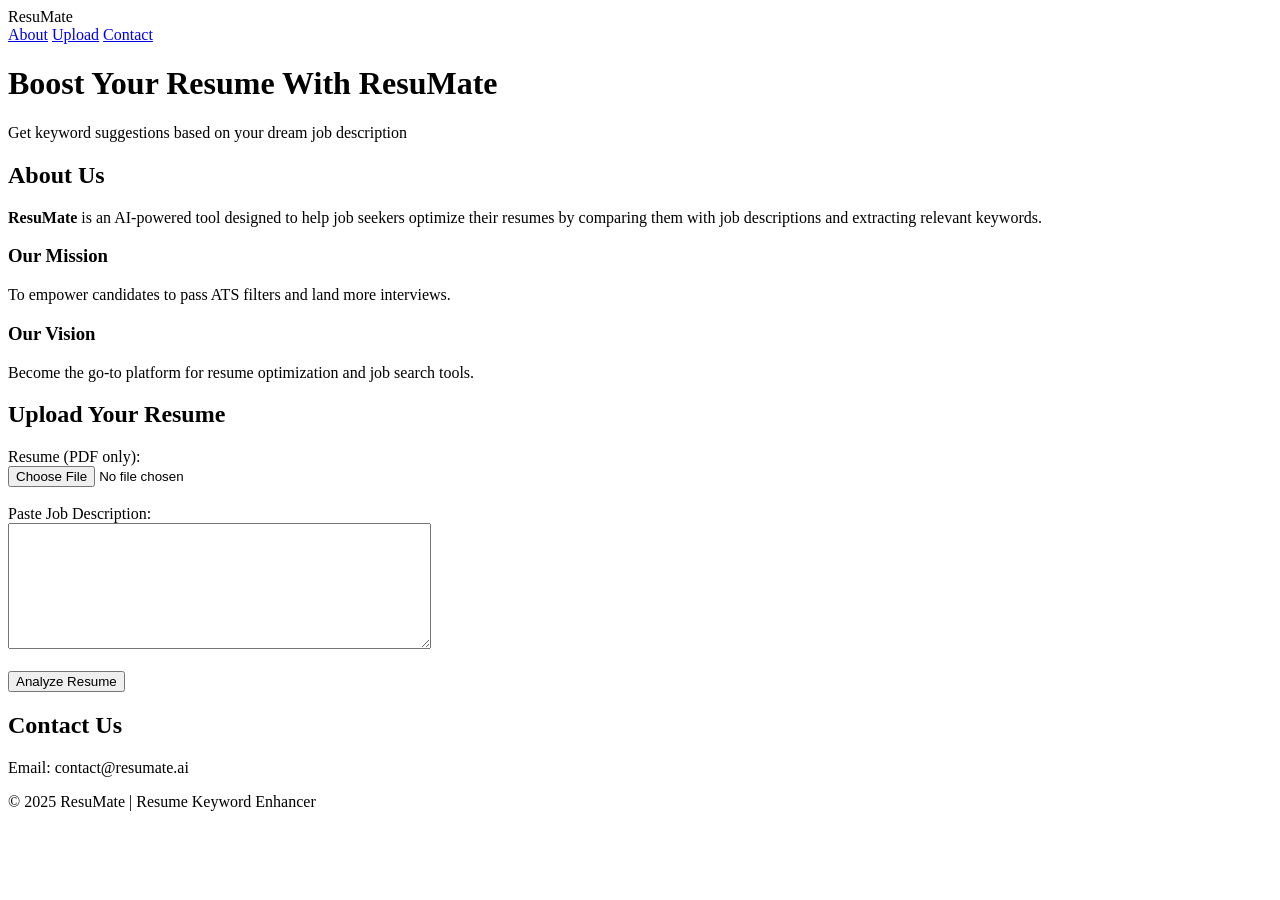
==== templates/index.html @ abd1ebd1 "Added initial code for ResuMate website: UI design, resume upload, and keyword suggestion functional" ====
<!DOCTYPE html>
<html lang="en">
<head>
  <meta charset="UTF-8">
  <title>ResuMate - Boost Your Resume</title>
  <link rel="stylesheet" href="{{ url_for('static', filename='style.css') }}">
</head>
<body>
  <header>
    <div class="nav">
      <div class="logo">ResuMate</div>
      <div class="menu">
        <a href="#about">About</a>
        <a href="#upload">Upload</a>
        <a href="#contact">Contact</a>
      </div>
    </div>
    <div class="hero">
      <h1>Boost Your Resume With ResuMate</h1>
      <p>Get keyword suggestions based on your dream job description</p>
    </div>
  </header>

  <section id="about">
    <h2>About Us</h2>
    <p><strong>ResuMate</strong> is an AI-powered tool designed to help job seekers optimize their resumes by comparing them with job descriptions and extracting relevant keywords.</p>
    <h3>Our Mission</h3>
    <p>To empower candidates to pass ATS filters and land more interviews.</p>
    <h3>Our Vision</h3>
    <p>Become the go-to platform for resume optimization and job search tools.</p>
  </section>

  <section id="upload">
    <h2>Upload Your Resume</h2>
    <form action="/analyze" method="post" enctype="multipart/form-data">
      <label>Resume (PDF only):</label><br>
      <input type="file" name="resume" required><br><br>
      <label>Paste Job Description:</label><br>
      <textarea name="jd" rows="8" cols="50" required></textarea><br><br>
      <button type="submit">Analyze Resume</button>
    </form>
  </section>

  <section id="contact">
    <h2>Contact Us</h2>
    <p>Email: contact@resumate.ai</p>
  </section>

  <footer>
    <p>© 2025 ResuMate | Resume Keyword Enhancer</p>
  </footer>
</body>
</html>
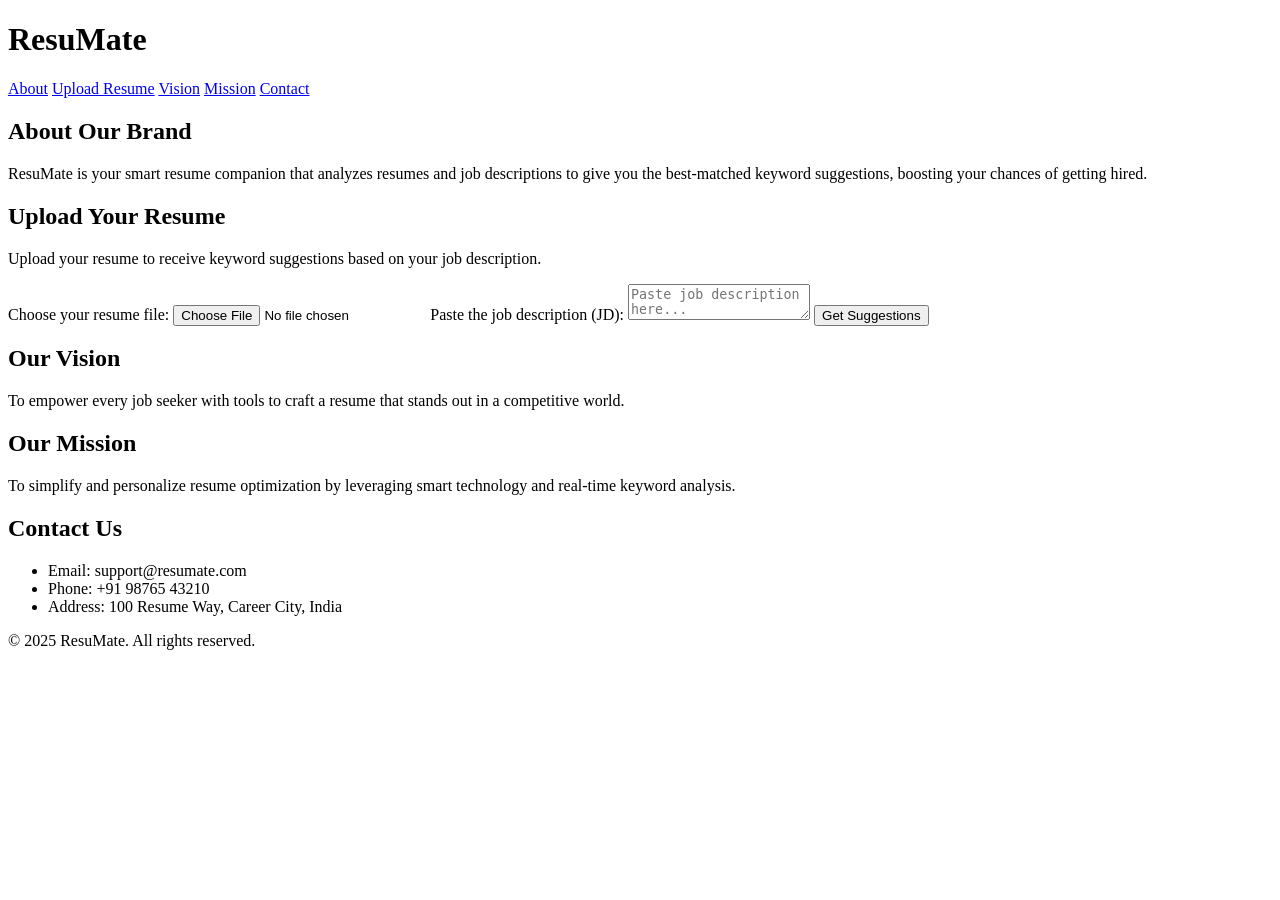
==== commit c180ddf7: "Added brand sections: About, Vision, Mission, Contact, and Resume Upload with JD analysis. Implement" ====
--- a/templates/index.html
+++ b/templates/index.html
@@ -1,53 +1,72 @@
 <!DOCTYPE html>
 <html lang="en">
 <head>
-  <meta charset="UTF-8">
-  <title>ResuMate - Boost Your Resume</title>
-  <link rel="stylesheet" href="{{ url_for('static', filename='style.css') }}">
+  <meta charset="UTF-8" />
+  <meta name="viewport" content="width=device-width, initial-scale=1.0"/>
+  <title>ResuMate</title>
+  <link rel="stylesheet" href="styles.css" />
 </head>
 <body>
-  <header>
-    <div class="nav">
-      <div class="logo">ResuMate</div>
-      <div class="menu">
-        <a href="#about">About</a>
-        <a href="#upload">Upload</a>
-        <a href="#contact">Contact</a>
-      </div>
-    </div>
-    <div class="hero">
-      <h1>Boost Your Resume With ResuMate</h1>
-      <p>Get keyword suggestions based on your dream job description</p>
-    </div>
+  <header class="header">
+    <h1>ResuMate</h1>
+    <nav class="navbar">
+      <a href="#about">About</a>
+      <a href="#upload">Upload Resume</a>
+      <a href="#vision">Vision</a>
+      <a href="#mission">Mission</a>
+      <a href="#contact">Contact</a>
+    </nav>
   </header>
 
-  <section id="about">
-    <h2>About Us</h2>
-    <p><strong>ResuMate</strong> is an AI-powered tool designed to help job seekers optimize their resumes by comparing them with job descriptions and extracting relevant keywords.</p>
-    <h3>Our Mission</h3>
-    <p>To empower candidates to pass ATS filters and land more interviews.</p>
-    <h3>Our Vision</h3>
-    <p>Become the go-to platform for resume optimization and job search tools.</p>
-  </section>
+  <div class="container">
+    <!-- About Section -->
+    <section id="about" class="section">
+      <h2>About Our Brand</h2>
+      <p>ResuMate is your smart resume companion that analyzes resumes and job descriptions to give you the best-matched keyword suggestions, boosting your chances of getting hired.</p>
+    </section>
 
-  <section id="upload">
-    <h2>Upload Your Resume</h2>
-    <form action="/analyze" method="post" enctype="multipart/form-data">
-      <label>Resume (PDF only):</label><br>
-      <input type="file" name="resume" required><br><br>
-      <label>Paste Job Description:</label><br>
-      <textarea name="jd" rows="8" cols="50" required></textarea><br><br>
-      <button type="submit">Analyze Resume</button>
-    </form>
-  </section>
+    <!-- Resume Upload -->
+    <section id="upload" class="section">
+      <h2>Upload Your Resume</h2>
+      <p>Upload your resume to receive keyword suggestions based on your job description.</p>
+      <form id="resume-upload-form">
+        <label for="resume">Choose your resume file:</label>
+        <input type="file" id="resume" name="resume" accept=".pdf,.docx" required />
 
-  <section id="contact">
-    <h2>Contact Us</h2>
-    <p>Email: contact@resumate.ai</p>
-  </section>
+        <label for="jd">Paste the job description (JD):</label>
+        <textarea id="jd" name="jd" placeholder="Paste job description here..." required></textarea>
 
-  <footer>
-    <p>© 2025 ResuMate | Resume Keyword Enhancer</p>
+        <input type="submit" value="Get Suggestions" />
+      </form>
+    </section>
+
+    <!-- Vision -->
+    <section id="vision" class="section">
+      <h2>Our Vision</h2>
+      <p>To empower every job seeker with tools to craft a resume that stands out in a competitive world.</p>
+    </section>
+
+    <!-- Mission -->
+    <section id="mission" class="section">
+      <h2>Our Mission</h2>
+      <p>To simplify and personalize resume optimization by leveraging smart technology and real-time keyword analysis.</p>
+    </section>
+
+    <!-- Contact -->
+    <section id="contact" class="section">
+      <h2>Contact Us</h2>
+      <ul>
+        <li>Email: support@resumate.com</li>
+        <li>Phone: +91 98765 43210</li>
+        <li>Address: 100 Resume Way, Career City, India</li>
+      </ul>
+    </section>
+  </div>
+
+  <footer class="footer">
+    <p>&copy; 2025 ResuMate. All rights reserved.</p>
   </footer>
+
+  <script src="js/script.js"></script>
 </body>
 </html>
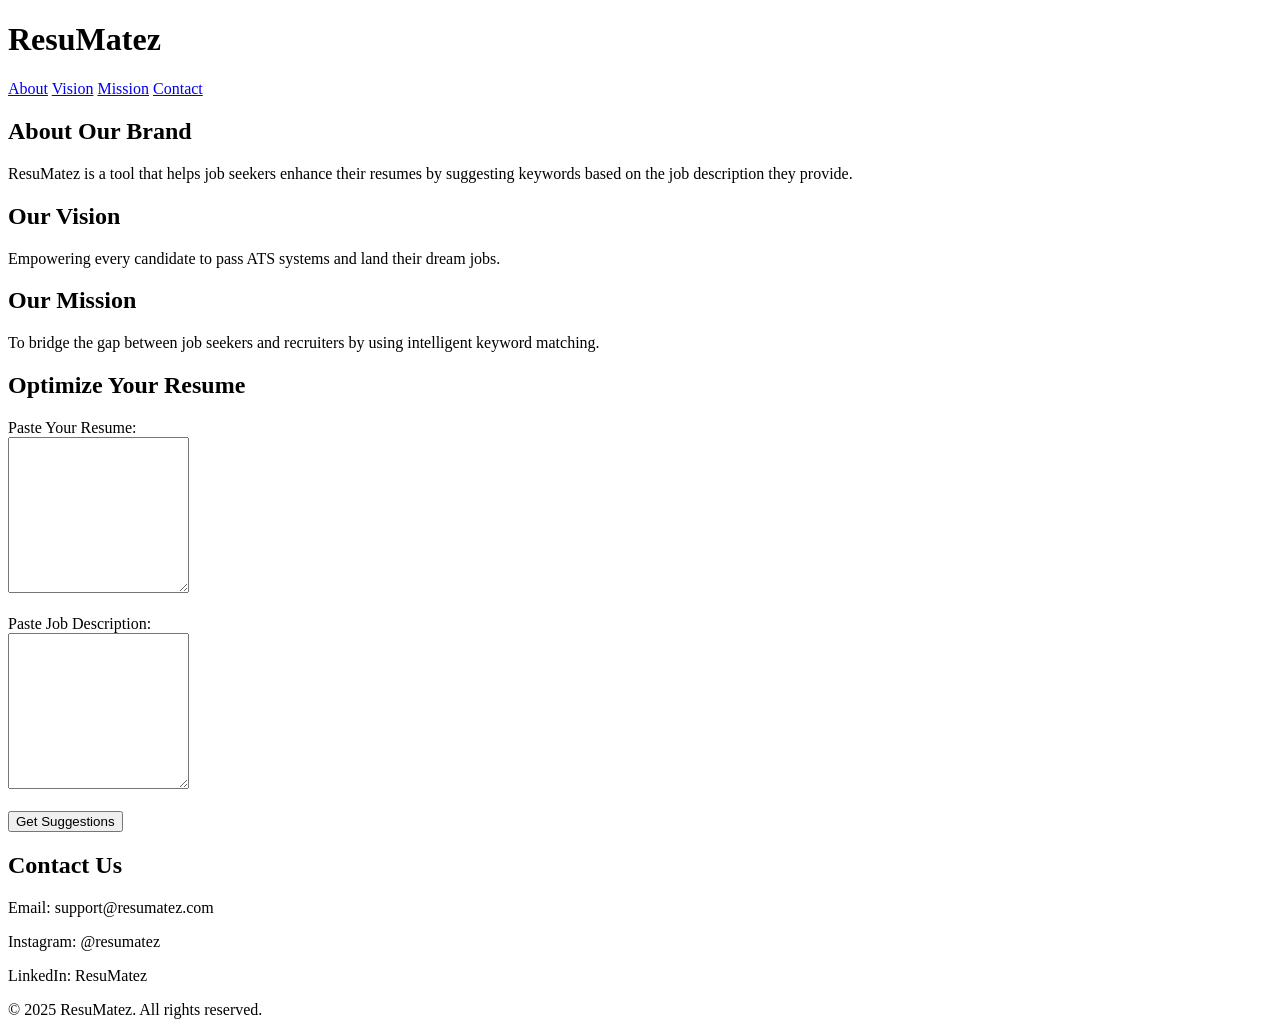
==== commit e13db9ea: "This update transitions the ResuMatez project to a fully front-end implementation using HTML, CSS, a" ====
--- a/templates/index.html
+++ b/templates/index.html
@@ -3,15 +3,14 @@
 <head>
   <meta charset="UTF-8" />
   <meta name="viewport" content="width=device-width, initial-scale=1.0"/>
-  <title>ResuMate</title>
+  <title>ResuMatez</title>
   <link rel="stylesheet" href="styles.css" />
 </head>
 <body>
   <header class="header">
-    <h1>ResuMate</h1>
+    <h1>ResuMatez</h1>
     <nav class="navbar">
       <a href="#about">About</a>
-      <a href="#upload">Upload Resume</a>
       <a href="#vision">Vision</a>
       <a href="#mission">Mission</a>
       <a href="#contact">Contact</a>
@@ -19,54 +18,47 @@
   </header>
 
   <div class="container">
-    <!-- About Section -->
-    <section id="about" class="section">
+    <section class="section" id="about">
       <h2>About Our Brand</h2>
-      <p>ResuMate is your smart resume companion that analyzes resumes and job descriptions to give you the best-matched keyword suggestions, boosting your chances of getting hired.</p>
+      <p>ResuMatez is a tool that helps job seekers enhance their resumes by suggesting keywords based on the job description they provide.</p>
     </section>
 
-    <!-- Resume Upload -->
-    <section id="upload" class="section">
-      <h2>Upload Your Resume</h2>
-      <p>Upload your resume to receive keyword suggestions based on your job description.</p>
-      <form id="resume-upload-form">
-        <label for="resume">Choose your resume file:</label>
-        <input type="file" id="resume" name="resume" accept=".pdf,.docx" required />
-
-        <label for="jd">Paste the job description (JD):</label>
-        <textarea id="jd" name="jd" placeholder="Paste job description here..." required></textarea>
-
-        <input type="submit" value="Get Suggestions" />
-      </form>
+    <section class="section" id="vision">
+      <h2>Our Vision</h2>
+      <p>Empowering every candidate to pass ATS systems and land their dream jobs.</p>
     </section>
 
-    <!-- Vision -->
-    <section id="vision" class="section">
-      <h2>Our Vision</h2>
-      <p>To empower every job seeker with tools to craft a resume that stands out in a competitive world.</p>
+    <section class="section" id="mission">
+      <h2>Our Mission</h2>
+      <p>To bridge the gap between job seekers and recruiters by using intelligent keyword matching.</p>
     </section>
 
-    <!-- Mission -->
-    <section id="mission" class="section">
-      <h2>Our Mission</h2>
-      <p>To simplify and personalize resume optimization by leveraging smart technology and real-time keyword analysis.</p>
+    <section class="section" id="upload">
+      <h2>Optimize Your Resume</h2>
+      <form id="resumeForm">
+        <label for="resume">Paste Your Resume:</label><br>
+        <textarea id="resume" rows="10" required></textarea><br><br>
+
+        <label for="jd">Paste Job Description:</label><br>
+        <textarea id="jd" rows="10" required></textarea><br><br>
+
+        <button type="submit">Get Suggestions</button>
+      </form>
+      <div id="results"></div>
     </section>
 
-    <!-- Contact -->
-    <section id="contact" class="section">
+    <section class="section" id="contact">
       <h2>Contact Us</h2>
-      <ul>
-        <li>Email: support@resumate.com</li>
-        <li>Phone: +91 98765 43210</li>
-        <li>Address: 100 Resume Way, Career City, India</li>
-      </ul>
+      <p>Email: support@resumatez.com</p>
+      <p>Instagram: @resumatez</p>
+      <p>LinkedIn: ResuMatez</p>
     </section>
   </div>
 
   <footer class="footer">
-    <p>&copy; 2025 ResuMate. All rights reserved.</p>
+    <p>&copy; 2025 ResuMatez. All rights reserved.</p>
   </footer>
 
-  <script src="js/script.js"></script>
+  <script src="script.js"></script>
 </body>
 </html>
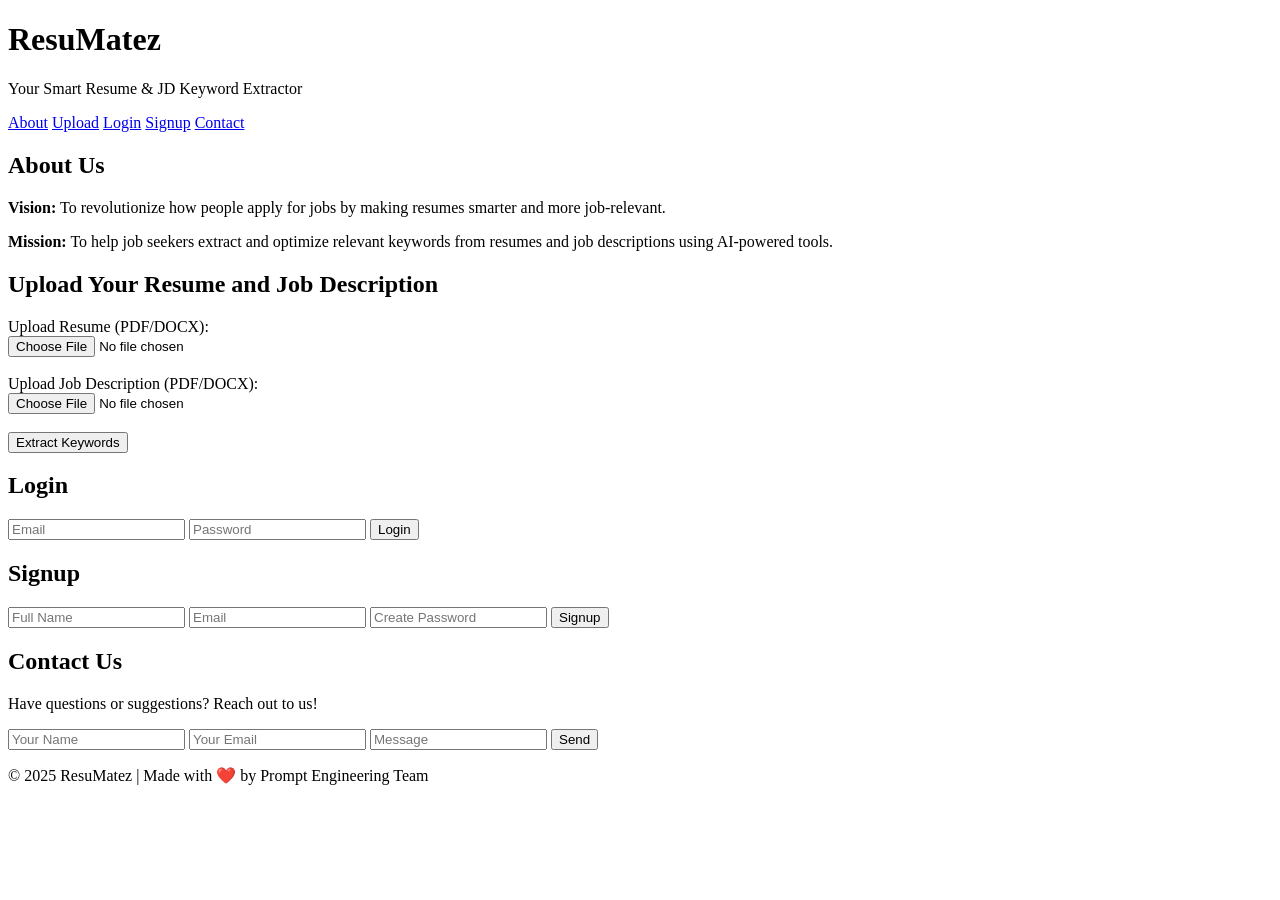
==== commit b63253cb: "Create full ResuMatez website layout with upload, login, signup, and contact sections" ====
--- a/templates/index.html
+++ b/templates/index.html
@@ -2,63 +2,67 @@
 <html lang="en">
 <head>
   <meta charset="UTF-8" />
-  <meta name="viewport" content="width=device-width, initial-scale=1.0"/>
-  <title>ResuMatez</title>
+  <meta name="viewport" content="width=device-width, initial-scale=1.0" />
+  <title>ResuMatez - Resume Keyword Extractor</title>
   <link rel="stylesheet" href="styles.css" />
+  <link rel="stylesheet" href="https://cdnjs.cloudflare.com/ajax/libs/font-awesome/6.0.0/css/all.min.css"/>
 </head>
 <body>
-  <header class="header">
+  <header>
     <h1>ResuMatez</h1>
-    <nav class="navbar">
+    <p>Your Smart Resume & JD Keyword Extractor</p>
+    <nav>
       <a href="#about">About</a>
-      <a href="#vision">Vision</a>
-      <a href="#mission">Mission</a>
+      <a href="#upload">Upload</a>
+      <a href="#login">Login</a>
+      <a href="#signup">Signup</a>
       <a href="#contact">Contact</a>
     </nav>
   </header>
 
-  <div class="container">
-    <section class="section" id="about">
-      <h2>About Our Brand</h2>
-      <p>ResuMatez is a tool that helps job seekers enhance their resumes by suggesting keywords based on the job description they provide.</p>
-    </section>
+  <section id="about" class="about-section">
+    <h2>About Us</h2>
+    <p><strong>Vision:</strong> To revolutionize how people apply for jobs by making resumes smarter and more job-relevant.</p>
+    <p><strong>Mission:</strong> To help job seekers extract and optimize relevant keywords from resumes and job descriptions using AI-powered tools.</p>
+  </section>
 
-    <section class="section" id="vision">
-      <h2>Our Vision</h2>
-      <p>Empowering every candidate to pass ATS systems and land their dream jobs.</p>
-    </section>
+  <section id="upload" class="upload-section">
+    <h2>Upload Your Resume and Job Description</h2>
+    <form>
+      <label>Upload Resume (PDF/DOCX):</label><br>
+      <input type="file" accept=".pdf,.doc,.docx" /><br><br>
+      <label>Upload Job Description (PDF/DOCX):</label><br>
+      <input type="file" accept=".pdf,.doc,.docx" /><br><br>
+      <button type="submit">Extract Keywords</button>
+    </form>
+  </section>
 
-    <section class="section" id="mission">
-      <h2>Our Mission</h2>
-      <p>To bridge the gap between job seekers and recruiters by using intelligent keyword matching.</p>
-    </section>
+  <section id="login" class="auth-section">
+    <h2>Login</h2>
+    <input type="email" placeholder="Email" required />
+    <input type="password" placeholder="Password" required />
+    <button>Login</button>
+  </section>
 
-    <section class="section" id="upload">
-      <h2>Optimize Your Resume</h2>
-      <form id="resumeForm">
-        <label for="resume">Paste Your Resume:</label><br>
-        <textarea id="resume" rows="10" required></textarea><br><br>
+  <section id="signup" class="auth-section">
+    <h2>Signup</h2>
+    <input type="text" placeholder="Full Name" required />
+    <input type="email" placeholder="Email" required />
+    <input type="password" placeholder="Create Password" required />
+    <button>Signup</button>
+  </section>
 
-        <label for="jd">Paste Job Description:</label><br>
-        <textarea id="jd" rows="10" required></textarea><br><br>
+  <section id="contact" class="contact-section">
+    <h2>Contact Us</h2>
+    <p>Have questions or suggestions? Reach out to us!</p>
+    <input type="text" placeholder="Your Name" required />
+    <input type="email" placeholder="Your Email" required />
+    <input type="text" placeholder="Message" required />
+    <button>Send</button>
+  </section>
 
-        <button type="submit">Get Suggestions</button>
-      </form>
-      <div id="results"></div>
-    </section>
-
-    <section class="section" id="contact">
-      <h2>Contact Us</h2>
-      <p>Email: support@resumatez.com</p>
-      <p>Instagram: @resumatez</p>
-      <p>LinkedIn: ResuMatez</p>
-    </section>
-  </div>
-
-  <footer class="footer">
-    <p>&copy; 2025 ResuMatez. All rights reserved.</p>
+  <footer>
+    <p>&copy; 2025 ResuMatez | Made with ❤️ by Prompt Engineering Team</p>
   </footer>
-
-  <script src="script.js"></script>
 </body>
 </html>
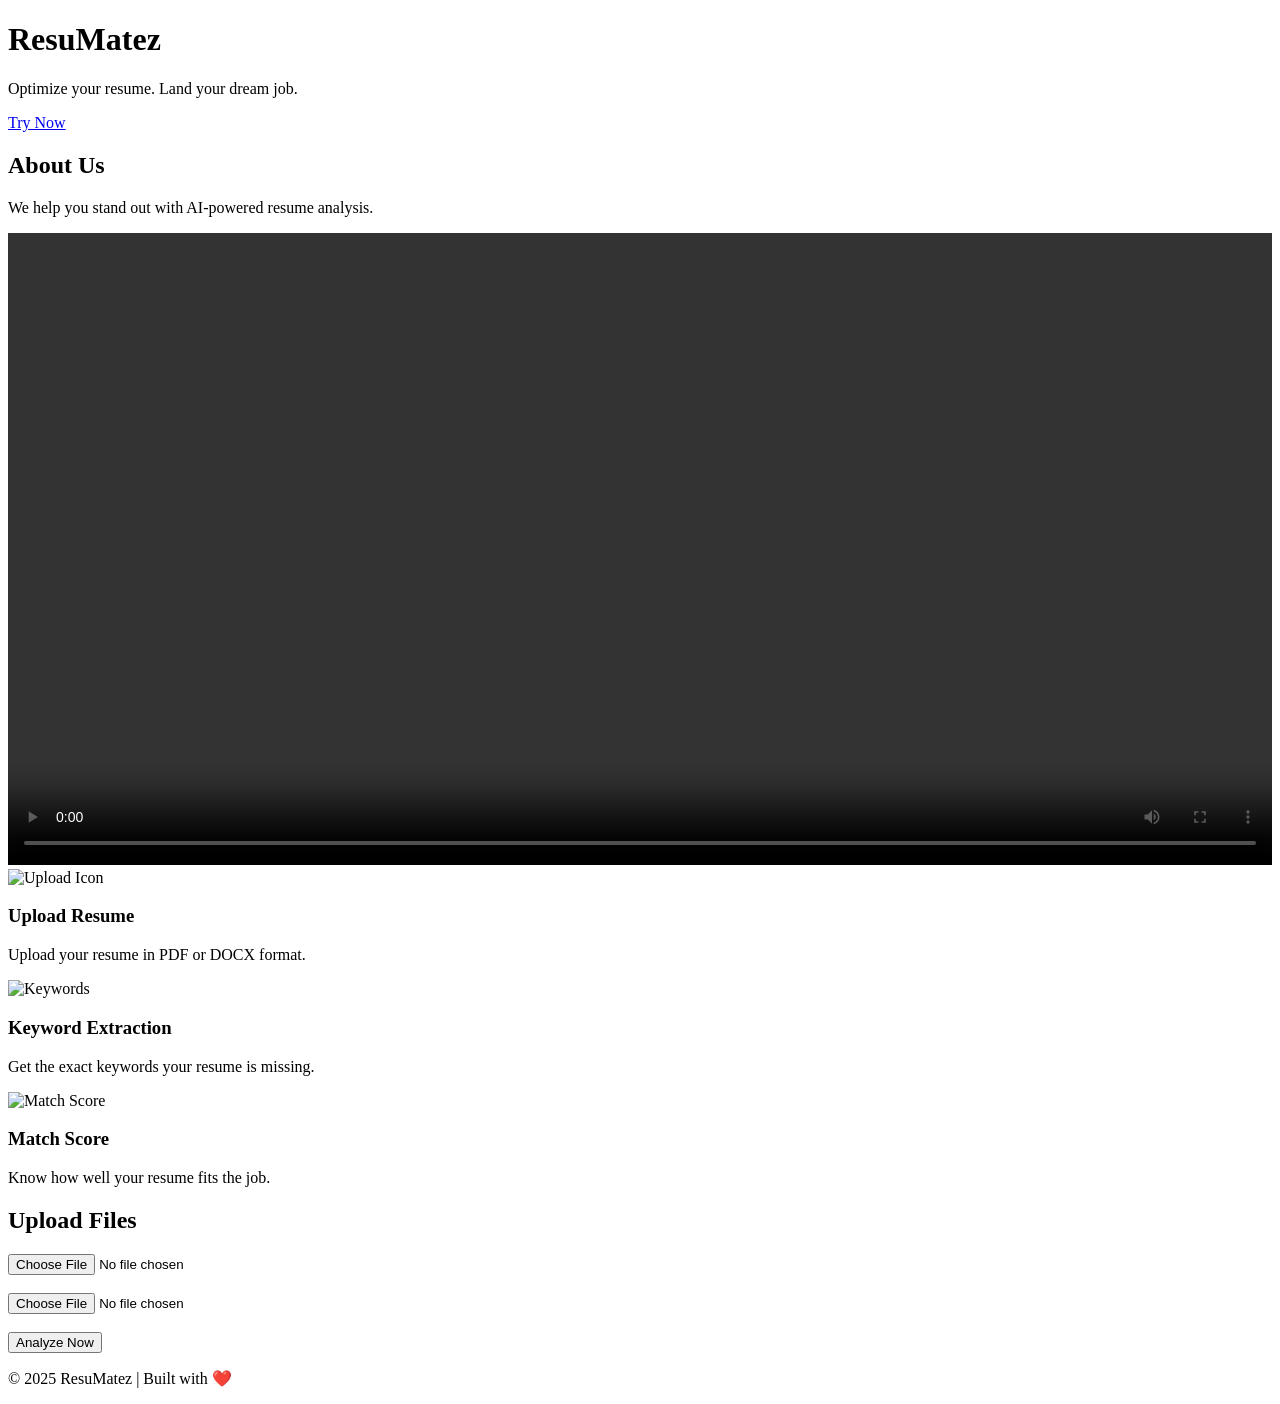
==== commit bc98851c: "Update index.html" ====
--- a/templates/index.html
+++ b/templates/index.html
@@ -2,67 +2,55 @@
 <html lang="en">
 <head>
   <meta charset="UTF-8" />
-  <meta name="viewport" content="width=device-width, initial-scale=1.0" />
-  <title>ResuMatez - Resume Keyword Extractor</title>
-  <link rel="stylesheet" href="styles.css" />
-  <link rel="stylesheet" href="https://cdnjs.cloudflare.com/ajax/libs/font-awesome/6.0.0/css/all.min.css"/>
+  <meta name="viewport" content="width=device-width, initial-scale=1.0"/>
+  <title>ResuMatez | Resume Optimizer</title>
+  <link rel="stylesheet" href="style.css"/>
+  <link href="https://fonts.googleapis.com/css2?family=Poppins:wght@400;600&display=swap" rel="stylesheet">
 </head>
 <body>
-  <header>
-    <h1>ResuMatez</h1>
-    <p>Your Smart Resume & JD Keyword Extractor</p>
-    <nav>
-      <a href="#about">About</a>
-      <a href="#upload">Upload</a>
-      <a href="#login">Login</a>
-      <a href="#signup">Signup</a>
-      <a href="#contact">Contact</a>
-    </nav>
+  <header class="hero">
+    <div class="overlay">
+      <h1>ResuMatez</h1>
+      <p>Optimize your resume. Land your dream job.</p>
+      <a href="#upload" class="btn">Try Now</a>
+    </div>
   </header>
 
-  <section id="about" class="about-section">
+  <section id="about">
     <h2>About Us</h2>
-    <p><strong>Vision:</strong> To revolutionize how people apply for jobs by making resumes smarter and more job-relevant.</p>
-    <p><strong>Mission:</strong> To help job seekers extract and optimize relevant keywords from resumes and job descriptions using AI-powered tools.</p>
+    <p>We help you stand out with AI-powered resume analysis.</p>
+    <video src="assets/preview.mp4" controls width="100%"></video>
   </section>
 
-  <section id="upload" class="upload-section">
-    <h2>Upload Your Resume and Job Description</h2>
+  <section id="features" class="features-grid">
+    <div class="feature-card">
+      <img src="assets/icons/upload.png" alt="Upload Icon" />
+      <h3>Upload Resume</h3>
+      <p>Upload your resume in PDF or DOCX format.</p>
+    </div>
+    <div class="feature-card">
+      <img src="assets/icons/keyword.png" alt="Keywords" />
+      <h3>Keyword Extraction</h3>
+      <p>Get the exact keywords your resume is missing.</p>
+    </div>
+    <div class="feature-card">
+      <img src="assets/icons/upload.png" alt="Match Score" />
+      <h3>Match Score</h3>
+      <p>Know how well your resume fits the job.</p>
+    </div>
+  </section>
+
+  <section id="upload">
+    <h2>Upload Files</h2>
     <form>
-      <label>Upload Resume (PDF/DOCX):</label><br>
-      <input type="file" accept=".pdf,.doc,.docx" /><br><br>
-      <label>Upload Job Description (PDF/DOCX):</label><br>
-      <input type="file" accept=".pdf,.doc,.docx" /><br><br>
-      <button type="submit">Extract Keywords</button>
+      <input type="file" accept=".pdf, .docx" /><br><br>
+      <input type="file" accept=".pdf, .docx" /><br><br>
+      <button type="submit" class="btn">Analyze Now</button>
     </form>
   </section>
 
-  <section id="login" class="auth-section">
-    <h2>Login</h2>
-    <input type="email" placeholder="Email" required />
-    <input type="password" placeholder="Password" required />
-    <button>Login</button>
-  </section>
-
-  <section id="signup" class="auth-section">
-    <h2>Signup</h2>
-    <input type="text" placeholder="Full Name" required />
-    <input type="email" placeholder="Email" required />
-    <input type="password" placeholder="Create Password" required />
-    <button>Signup</button>
-  </section>
-
-  <section id="contact" class="contact-section">
-    <h2>Contact Us</h2>
-    <p>Have questions or suggestions? Reach out to us!</p>
-    <input type="text" placeholder="Your Name" required />
-    <input type="email" placeholder="Your Email" required />
-    <input type="text" placeholder="Message" required />
-    <button>Send</button>
-  </section>
-
   <footer>
-    <p>&copy; 2025 ResuMatez | Made with ❤️ by Prompt Engineering Team</p>
+    <p>&copy; 2025 ResuMatez | Built with ❤️</p>
   </footer>
 </body>
 </html>
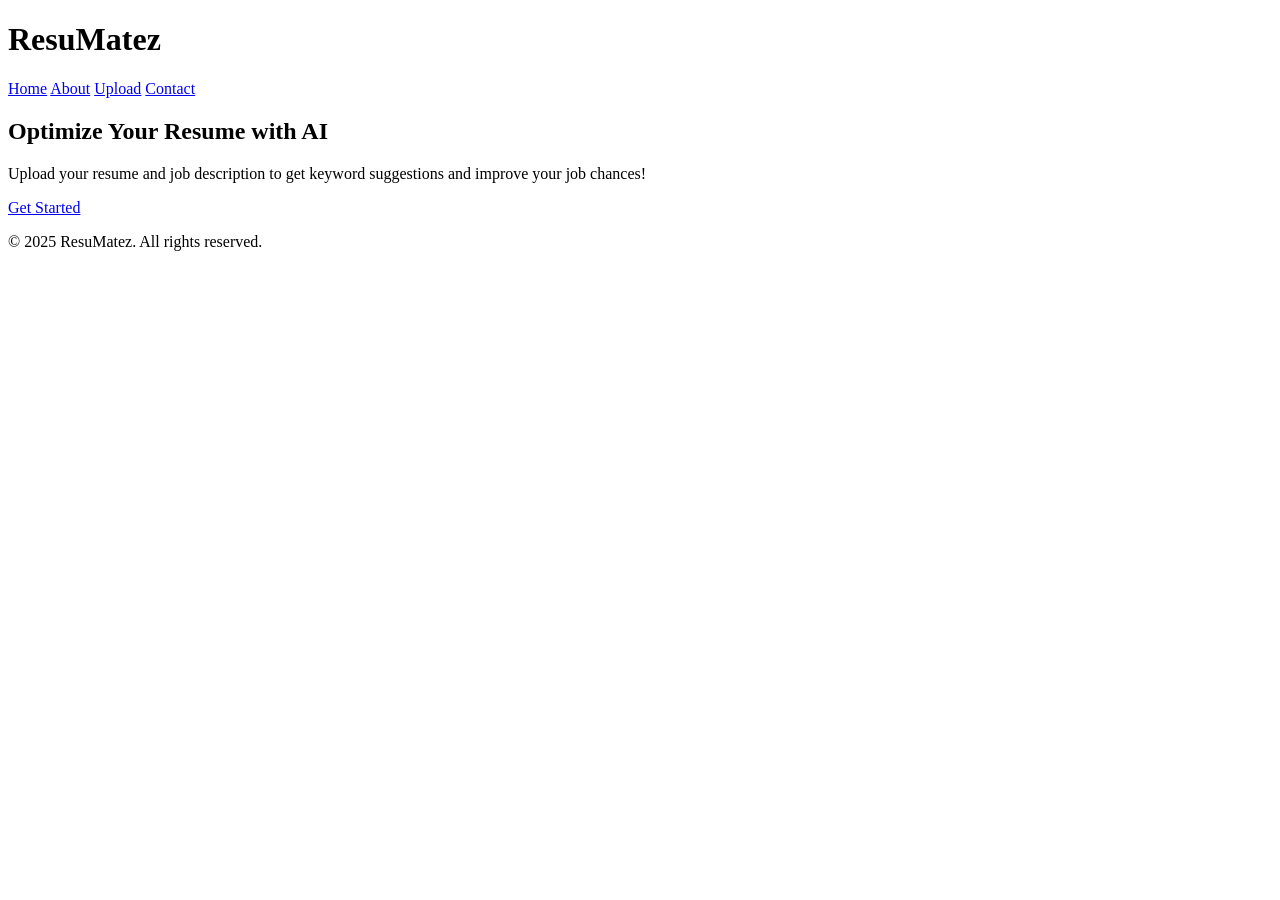
==== commit d0e9001d: "changed" ====
--- a/templates/index.html
+++ b/templates/index.html
@@ -1,56 +1,28 @@
 <!DOCTYPE html>
 <html lang="en">
 <head>
-  <meta charset="UTF-8" />
+  <meta charset="UTF-8">
   <meta name="viewport" content="width=device-width, initial-scale=1.0"/>
-  <title>ResuMatez | Resume Optimizer</title>
-  <link rel="stylesheet" href="style.css"/>
-  <link href="https://fonts.googleapis.com/css2?family=Poppins:wght@400;600&display=swap" rel="stylesheet">
+  <title>ResuMatez | Optimize Your Resume</title>
+  <link rel="stylesheet" href="static/style.css" />
 </head>
 <body>
-  <header class="hero">
-    <div class="overlay">
-      <h1>ResuMatez</h1>
-      <p>Optimize your resume. Land your dream job.</p>
-      <a href="#upload" class="btn">Try Now</a>
-    </div>
+  <header>
+    <h1>ResuMatez</h1>
+    <nav>
+      <a href="/">Home</a>
+      <a href="/about">About</a>
+      <a href="/upload">Upload</a>
+      <a href="/contact">Contact</a>
+    </nav>
   </header>
-
-  <section id="about">
-    <h2>About Us</h2>
-    <p>We help you stand out with AI-powered resume analysis.</p>
-    <video src="assets/preview.mp4" controls width="100%"></video>
-  </section>
-
-  <section id="features" class="features-grid">
-    <div class="feature-card">
-      <img src="assets/icons/upload.png" alt="Upload Icon" />
-      <h3>Upload Resume</h3>
-      <p>Upload your resume in PDF or DOCX format.</p>
-    </div>
-    <div class="feature-card">
-      <img src="assets/icons/keyword.png" alt="Keywords" />
-      <h3>Keyword Extraction</h3>
-      <p>Get the exact keywords your resume is missing.</p>
-    </div>
-    <div class="feature-card">
-      <img src="assets/icons/upload.png" alt="Match Score" />
-      <h3>Match Score</h3>
-      <p>Know how well your resume fits the job.</p>
-    </div>
-  </section>
-
-  <section id="upload">
-    <h2>Upload Files</h2>
-    <form>
-      <input type="file" accept=".pdf, .docx" /><br><br>
-      <input type="file" accept=".pdf, .docx" /><br><br>
-      <button type="submit" class="btn">Analyze Now</button>
-    </form>
-  </section>
-
+  <main>
+    <h2>Optimize Your Resume with AI</h2>
+    <p>Upload your resume and job description to get keyword suggestions and improve your job chances!</p>
+    <a href="/upload" class="btn">Get Started</a>
+  </main>
   <footer>
-    <p>&copy; 2025 ResuMatez | Built with ❤️</p>
+    <p>© 2025 ResuMatez. All rights reserved.</p>
   </footer>
 </body>
 </html>
